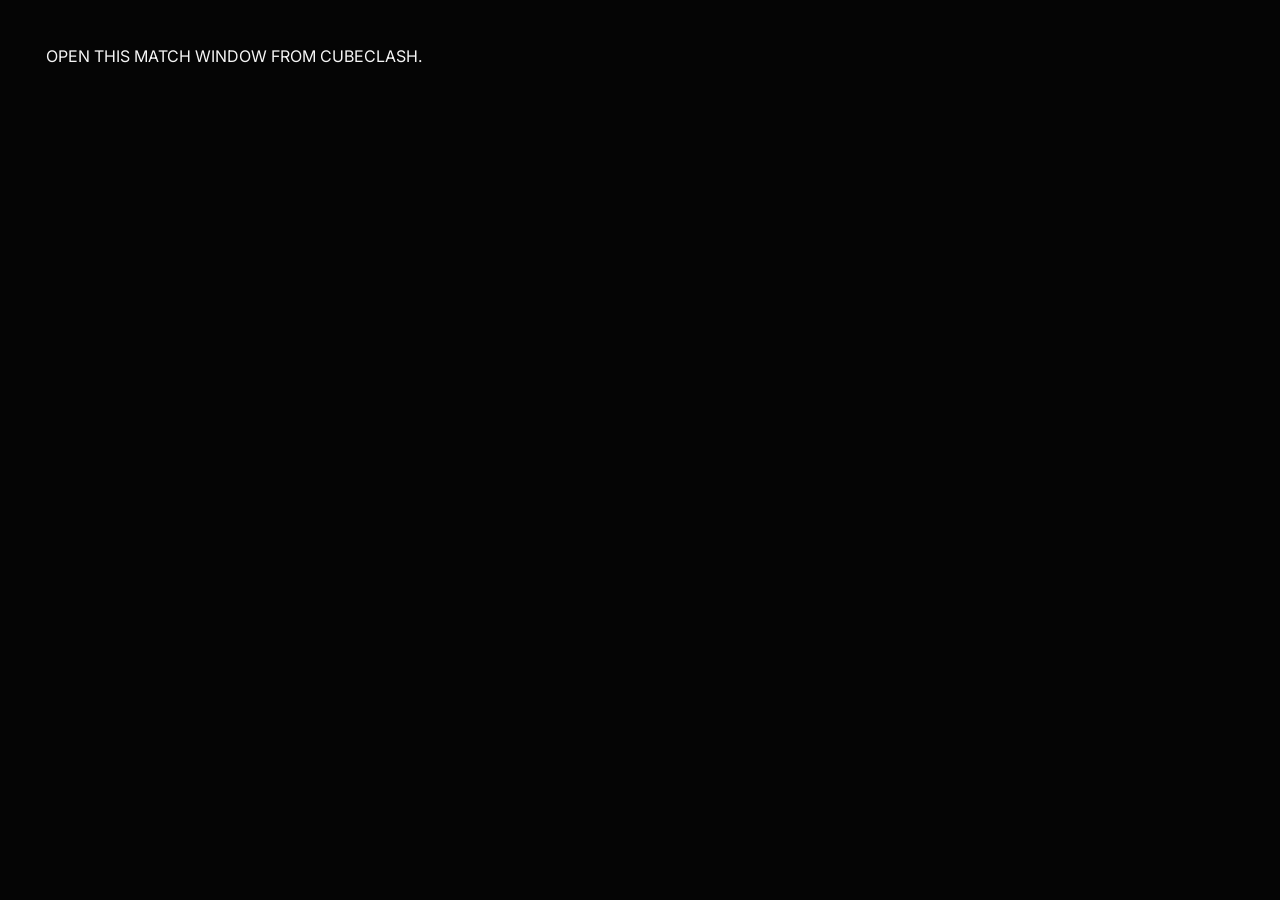
==== match.html @ 4277b712 "Add files via upload" ====
<!doctype html>
<html lang="en"><head><meta charset="utf-8"><meta name="viewport" content="width=device-width,initial-scale=1"><meta name="theme-color" content="#050505"><title>CubeClash Match</title><link rel="stylesheet" href="css/main.css"></head>
<body class="match-window-body"><main id="matchWindowApp"><div class="match-window-loading">WAITING FOR MATCH CONNECTION…</div></main>
<script>
(function(){
  const app=document.getElementById('matchWindowApp');
  function esc(x){return String(x??'').replace(/[&<>"']/g,c=>({'&':'&amp;','<':'&lt;','>':'&gt;','"':'&quot;',"'":'&#39;'}[c]));}
  function render(){
    const bridge=window.opener&&window.opener.CubeClashBridge;
    if(!bridge){app.innerHTML='<div class="match-window-loading">OPEN THIS MATCH WINDOW FROM CUBECLASH.</div>';return;}
    const st=bridge.state;
    document.documentElement.style.colorScheme=st.theme==='light'?'light':'dark';
    document.body.classList.toggle('theme-light',st.theme==='light');
    app.innerHTML=`<div class="match-window"><header class="match-window-head"><div><strong>CUBECLASH MATCH</strong><span>ROOM ${esc(st.roomCode||'—')}</span></div><div class="match-window-status">${esc(st.phase==='solving'?'LIVE':'CONNECTED')}</div></header><section class="match-window-videos"><article><div class="match-window-label">${st.role==='host'?'PLAYER 1 / YOU':'PLAYER 2 / YOU'}</div><video id="local" autoplay muted playsinline></video><span id="localState">CAMERA WAITING</span></article><article><div class="match-window-label">${st.role==='host'?'PLAYER 2 / OPPONENT':'PLAYER 1 / OPPONENT'}</div><video id="remote" autoplay playsinline></video><span id="remoteState">${esc(st.opponent.status||'WAITING')}</span></article></section><section class="match-window-center"><div class="match-window-scramble">${esc(st.scramble||'WAITING FOR SCRAMBLE')}</div><div class="match-window-timers"><div><small>YOU</small><strong id="myTimer">0.00</strong></div><div><small>OPPONENT</small><strong id="oppTimer">${esc(st.opponent.time||'0.00')}</strong></div></div><div class="match-window-note">Camera permission is requested in the main CubeClash tab. Keep it open while the P2P match is active.</div></section></div>`;
    sync();
  }
  function sync(){
    const b=window.opener&&window.opener.CubeClashBridge;if(!b)return;
    const st=b.state;
    const l=document.getElementById('local'),r=document.getElementById('remote');
    if(l&&b.localStream&&l.srcObject!==b.localStream){l.srcObject=b.localStream;l.play().catch(()=>{});document.getElementById('localState').textContent='CAMERA CONNECTED'}
    if(r&&b.remoteStream&&r.srcObject!==b.remoteStream){r.srcObject=b.remoteStream;r.play().catch(()=>{});document.getElementById('remoteState').textContent='OPPONENT CAMERA CONNECTED'}
    const ot=document.getElementById('oppTimer');if(ot)ot.textContent=st.opponent.time||'0.00';
    const os=document.getElementById('remoteState');if(os&&!b.remoteStream)os.textContent=st.opponent.status||'WAITING';
    const mt=document.getElementById('myTimer');if(mt&&st.phase==='solving')mt.textContent='LIVE';
  }
  render();setInterval(()=>{if(window.opener&&!window.opener.closed){if(!document.querySelector('.match-window'))render();sync()}},500);
})();
</script></body></html>
---- css/main.css ----
@import url("https://fonts.googleapis.com/css2?family=Bungee&family=Inter:wght@400;500;600;700;800&family=JetBrains+Mono:wght@400;500;600;700&display=swap");
:root{--bg:#050505;--panel:#090909;--line:#242424;--line2:#343434;--text:#f5f5f5;--muted:#858585;--mono:"JetBrains Mono",ui-monospace,SFMono-Regular,Consolas,monospace;--sans:"Inter",system-ui,sans-serif;--cube-font:"Bungee",Impact,sans-serif}*{box-sizing:border-box}html,body{margin:0;min-height:100%;background:var(--bg);color:var(--text);font-family:var(--sans)}button,input,select,textarea{font:inherit}button{color:inherit}.app-shell{min-height:100vh;display:flex;flex-direction:column}.topbar{height:64px;border-bottom:1px solid var(--line);display:flex;align-items:center;justify-content:space-between;padding:0 clamp(14px,3vw,42px);position:sticky;top:0;z-index:20;background:rgba(5,5,5,.92);backdrop-filter:blur(16px)}.brand{display:flex;align-items:center;gap:10px;background:none;border:0;padding:0;cursor:pointer;font-weight:800;letter-spacing:.12em;font-size:13px}.topbar-right{display:flex;align-items:center;gap:12px;font:600 10px var(--mono);color:var(--muted)}.network-dot{width:7px;height:7px;border-radius:50%;background:#fff;box-shadow:0 0 12px #fff8}.network-dot.off{background:#555;box-shadow:none}.icon-btn,.ghost-btn,.primary-btn,.danger-btn{border:1px solid var(--line2);background:#0a0a0a;min-height:40px;padding:0 14px;border-radius:10px;cursor:pointer;transition:.18s ease}.icon-btn{min-height:32px;padding:0 10px;font:600 10px var(--mono)}.icon-btn:hover,.ghost-btn:hover{border-color:#777;background:#111}.primary-btn{background:#fff;color:#000;border-color:#fff;font-weight:800}.primary-btn:hover{background:#ddd}.danger-btn{border-color:#4a2222;color:#ff8a83}main{flex:1;width:100%;max-width:1500px;margin:0 auto;padding:clamp(18px,4vw,46px)}.footer{display:flex;justify-content:space-between;gap:20px;padding:16px clamp(14px,3vw,42px);border-top:1px solid var(--line);font:500 9px var(--mono);color:#555;letter-spacing:.08em}.view{animation:rise .24s ease both}@keyframes rise{from{opacity:0;transform:translateY(6px)}to{opacity:1;transform:none}}.hero{min-height:calc(100vh - 160px);display:grid;align-items:center}.hero-grid{display:grid;grid-template-columns:1.2fr .8fr;gap:20px}.hero-title{font-size:clamp(52px,9vw,132px);line-height:.85;letter-spacing:-.075em;margin:0;font-weight:800}.hero-title span{color:#555}.hero-copy{max-width:620px;color:#8a8a8a;line-height:1.7;margin:28px 0 0;font-size:14px}.hero-actions,.room-actions{display:flex;gap:10px;flex-wrap:wrap;margin-top:28px}.technical-card{border:1px solid var(--line);background:linear-gradient(145deg,#090909,#050505);padding:22px;position:relative;overflow:hidden;min-height:280px}.technical-card:before{content:"";position:absolute;inset:18px;border:1px dashed #202020}.spec-list{position:relative;z-index:2;display:grid;gap:12px;margin-top:45px}.spec{display:flex;justify-content:space-between;border-bottom:1px solid #171717;padding-bottom:10px;font:500 11px var(--mono)}.spec span:last-child{color:#aaa}.section-title{display:flex;align-items:end;justify-content:space-between;border-bottom:1px solid var(--line);padding-bottom:14px;margin-bottom:18px}.section-title h1{margin:0;font-size:22px}.section-title small{color:#666;font:500 10px var(--mono)}.mode-grid{display:grid;grid-template-columns:repeat(2,1fr);gap:16px}.mode-card{min-height:240px;border:1px solid var(--line);background:#080808;padding:26px;cursor:pointer;text-align:left;position:relative}.mode-card h2{font-size:28px;margin:65px 0 8px}.mode-card p{margin:0;color:#777;line-height:1.6;font-size:13px}.mode-card .index{position:absolute;top:20px;right:22px;color:#555;font:600 10px var(--mono)}.mode-card .corner{position:absolute;left:20px;top:20px;width:24px;height:24px;border-left:1px solid #fff;border-top:1px solid #fff}.timer-page,.room-page{display:grid;gap:18px}.timer-top{display:flex;align-items:center;justify-content:space-between;gap:14px;flex-wrap:wrap}.scramble-bar{border:1px solid var(--line);padding:14px 16px;background:#080808;display:flex;align-items:center;gap:16px}.scramble-text{font:500 clamp(13px,1.5vw,18px) var(--mono);line-height:1.6;flex:1}.scramble-actions{display:flex;gap:8px}.timer-layout{display:grid;grid-template-columns:1fr minmax(260px,430px);gap:18px}.timer-panel{border:1px solid var(--line);background:#070707;display:grid;grid-template-rows:1fr auto;min-width:0}.timer-zone{display:grid;place-items:center;min-height:430px;cursor:pointer;user-select:none;touch-action:manipulation}.timer-status{text-align:center}.timer-value{font:600 clamp(72px,13vw,190px)/.9 var(--mono);letter-spacing:-.08em}.timer-label{font:600 10px var(--mono);letter-spacing:.15em;color:#666;margin-top:16px}.timer-hint{font:500 10px var(--mono);color:#444;margin-top:8px}.timer-panel-footer{border-top:1px solid var(--line);display:grid;grid-template-columns:repeat(3,1fr)}.metric{padding:14px;border-right:1px solid var(--line)}.metric:last-child{border-right:0}.metric small{display:block;color:#555;font:500 9px var(--mono);margin-bottom:7px}.metric strong{font:600 14px var(--mono)}.cube-panel{border:1px solid var(--line);background:#030303;display:flex;flex-direction:column;min-width:0}.cube-head{height:44px;border-bottom:1px solid var(--line);display:flex;align-items:center;justify-content:space-between;padding:0 14px;font:600 9px var(--mono);color:#666}twisty-player{width:100%;height:100%;min-height:430px;--twisty-player-background:#030303}.stats-panel,.room-card,.setting-card{border:1px solid var(--line);padding:18px;background:#070707}.stats-grid{display:grid;grid-template-columns:repeat(4,1fr);gap:10px}.stat-box{border:1px solid var(--line);padding:15px;background:#090909}.stat-box small{display:block;color:#555;font:500 9px var(--mono);margin-bottom:8px}.stat-box strong{font:600 18px var(--mono)}.solves-list{margin-top:18px;border-top:1px solid var(--line)}.solve-row{display:grid;grid-template-columns:48px 1fr 100px 70px;gap:10px;padding:12px 0;border-bottom:1px solid #151515;font:500 11px var(--mono)}.solve-row .muted{color:#555}.room-layout,.settings-grid{display:grid;grid-template-columns:1fr 1fr;gap:18px}.form-grid{display:grid;grid-template-columns:repeat(2,1fr);gap:12px}.field{display:grid;gap:7px}.field label{font:600 9px var(--mono);color:#666}.field input,.field select{width:100%;height:42px;border:1px solid var(--line2);background:#050505;color:#fff;border-radius:9px;padding:0 11px}.checks{display:flex;gap:14px;flex-wrap:wrap;margin:14px 0}.check{display:flex;align-items:center;gap:7px;font:500 10px var(--mono);color:#999}.connection-box{border:1px dashed #3a3a3a;background:#050505;padding:14px;word-break:break-all;font:500 10px/1.7 var(--mono);color:#aaa}.match-grid{display:grid;grid-template-columns:1fr 1.1fr 1fr;gap:12px}.player-card{border:1px solid var(--line);background:#080808;padding:20px;min-height:340px;display:grid;grid-template-rows:auto 1fr auto}.player-name{font:700 11px var(--mono)}.player-state{text-align:center;align-self:center}.player-timer{font:600 clamp(48px,7vw,100px)/.9 var(--mono);letter-spacing:-.08em}.player-state small{display:block;color:#666;font:600 9px var(--mono);margin-top:12px}.center-match{border:1px solid var(--line);background:#050505;padding:16px;display:grid;grid-template-rows:auto 1fr auto;min-height:340px}.center-scramble{font:500 12px/1.7 var(--mono);text-align:center;color:#aaa}.center-cube{min-height:190px;display:grid;place-items:center}.center-cube twisty-player{min-height:190px}.match-controls{display:flex;justify-content:center;gap:8px;flex-wrap:wrap}.empty{border:1px dashed #292929;padding:35px;text-align:center;color:#555}.code-box{width:100%;min-height:150px;background:#050505;color:#aaa;border:1px solid var(--line2);padding:12px;border-radius:9px;font:500 10px/1.6 var(--mono);resize:vertical}.toast{position:fixed;left:50%;bottom:24px;transform:translate(-50%,20px);background:#fff;color:#000;padding:10px 14px;border-radius:10px;font:700 10px var(--mono);opacity:0;pointer-events:none;transition:.2s;z-index:100}.toast.show{opacity:1;transform:translate(-50%,0)}@media(max-width:900px){.hero-grid,.room-layout,.settings-grid,.timer-layout,.match-grid{grid-template-columns:1fr}.timer-zone{min-height:330px}.cube-panel{min-height:360px}.player-card{min-height:210px}.center-match{min-height:320px}}@media(max-width:640px){.topbar{height:58px;padding:0 12px}.topbar-right>span{display:none}main{padding:14px}.footer{font-size:8px}.mode-grid,.form-grid,.stats-grid{grid-template-columns:1fr}.timer-value{font-size:72px}.timer-zone{min-height:270px}.cube-panel{min-height:300px}twisty-player{min-height:290px}.scramble-bar{align-items:flex-start;flex-direction:column}.scramble-actions{width:100%}.scramble-actions button{flex:1}}

/* theme system */
body.theme-light{--bg:#f4f4f4;--panel:#fff;--line:#d8d8d8;--line2:#bcbcbc;--text:#090909;--muted:#686868}
body.theme-light .topbar{background:rgba(244,244,244,.92)}
body.theme-light .network-dot{background:#111;box-shadow:0 0 10px #1114}
body.theme-light .network-dot.off{background:#aaa;box-shadow:none}
body.theme-light .icon-btn,body.theme-light .ghost-btn,body.theme-light .technical-card,body.theme-light .mode-card,body.theme-light .timer-panel,body.theme-light .scramble-bar,body.theme-light .stats-panel,body.theme-light .room-card,body.theme-light .setting-card,body.theme-light .stat-box{background:#fff}
body.theme-light .cube-panel,body.theme-light .center-match{background:#f0f0f0}
body.theme-light .primary-btn{background:#090909;color:#fff;border-color:#090909}
body.theme-light .field input,body.theme-light .field select,body.theme-light .code-box{background:#fff;color:#090909}
body.theme-light .hero-title span{color:#aaa}
.cube-font{font-family:var(--cube-font)!important;letter-spacing:.02em!important}
.menu-screen{min-height:calc(100vh - 128px);display:grid;place-items:center;padding:clamp(20px,5vw,70px) 0}
.menu-wrap{width:min(980px,100%);display:grid;grid-template-columns:1.15fr .85fr;gap:18px}
.menu-main,.theme-panel{border:1px solid var(--line);background:var(--panel);position:relative;overflow:hidden}
.menu-main{padding:clamp(28px,5vw,64px);min-height:540px;display:flex;flex-direction:column;justify-content:center}
.menu-main:before{content:"";position:absolute;inset:22px;border:1px dashed var(--line);pointer-events:none}
.menu-content{position:relative;z-index:2}
.menu-kicker{font:600 10px var(--mono);letter-spacing:.16em;color:var(--muted);margin-bottom:22px}
.menu-title{font:clamp(58px,10vw,128px)/.82 var(--cube-font);margin:0;letter-spacing:.02em}
.menu-title span{display:block;color:var(--muted)}
.menu-sub{max-width:520px;color:var(--muted);font-size:13px;line-height:1.7;margin:28px 0 0}
.menu-actions{display:grid;gap:10px;margin-top:32px;max-width:420px}
.menu-action{min-height:58px;border:1px solid var(--line2);background:transparent;text-align:left;padding:0 18px;display:flex;align-items:center;justify-content:space-between;cursor:pointer;font:600 11px var(--mono);transition:.18s ease}
.menu-action:hover{border-color:var(--text);transform:translateX(3px)}
.menu-action .arrow{font-size:15px}
.theme-panel{padding:24px;display:flex;flex-direction:column;justify-content:space-between;min-height:540px}
.theme-head{display:flex;justify-content:space-between;gap:12px;border-bottom:1px solid var(--line);padding-bottom:14px}
.theme-head strong{font:700 11px var(--mono)}
.theme-head span{font:500 9px var(--mono);color:var(--muted)}
.theme-options{display:grid;gap:12px}
.theme-option{border:1px solid var(--line2);background:transparent;padding:16px;cursor:pointer;text-align:left;transition:.18s ease}
.theme-option:hover,.theme-option.active{border-color:var(--text)}
.theme-option.active{box-shadow:inset 0 0 0 1px var(--text)}
.theme-preview{height:115px;border:1px solid currentColor;margin-bottom:13px;position:relative;display:grid;place-items:center;overflow:hidden}
.theme-preview.dark{background:#050505;color:#fff}.theme-preview.light{background:#f4f4f4;color:#090909}

.theme-option strong{display:block;font:700 11px var(--mono)}
.theme-option small{display:block;color:var(--muted);font:500 9px var(--mono);margin-top:6px}
.menu-note{color:var(--muted);font:500 9px/1.6 var(--mono);border-top:1px solid var(--line);padding-top:14px}
@media(max-width:760px){.menu-wrap{grid-template-columns:1fr}.menu-main,.theme-panel{min-height:auto}.theme-panel{gap:28px}.menu-screen{padding:10px 0 30px}.menu-main{min-height:500px}}

h1,h2,.brand,.section-title h1,.mode-card h2,.primary-btn,.ghost-btn,.icon-btn,.danger-btn{font-family:var(--cube-font),Impact,sans-serif;letter-spacing:.03em}

.tutorial-screen{min-height:calc(100vh - 130px);display:grid;place-items:center;padding:18px 0}.tutorial-card{width:min(1050px,100%);border:1px solid var(--line);background:var(--panel);padding:clamp(24px,5vw,48px);position:relative}.tutorial-card:before{content:"";position:absolute;inset:14px;border:1px dashed var(--line);pointer-events:none}.tutorial-card>*{position:relative;z-index:1}.tutorial-kicker{font:600 10px var(--mono);color:var(--muted);letter-spacing:.12em;margin-bottom:16px}.tutorial-title{font:clamp(34px,6vw,72px);line-height:.95;margin:0;max-width:760px}.tutorial-intro{max-width:680px;color:var(--muted);font-size:13px;line-height:1.7;margin:20px 0 30px}.tutorial-steps{display:grid;grid-template-columns:repeat(3,1fr);gap:10px}.tutorial-steps article{border:1px solid var(--line);padding:18px;min-height:190px;background:color-mix(in srgb,var(--panel) 92%,var(--text) 8%)}.tutorial-steps article>span{font:600 10px var(--mono);color:var(--muted)}.tutorial-steps h2{font-size:16px;margin:35px 0 9px}.tutorial-steps p{font:500 11px/1.65 var(--mono);color:var(--muted);margin:0}.tutorial-actions{margin-top:20px;display:flex;justify-content:flex-end}.tutorial-actions .primary-btn{min-height:46px}@media(max-width:800px){.tutorial-steps{grid-template-columns:1fr 1fr}}@media(max-width:520px){.tutorial-steps{grid-template-columns:1fr}.tutorial-card{padding:22px 18px}.tutorial-card:before{inset:9px}.tutorial-actions .primary-btn{width:100%}}

.cube-viewer-host{width:100%;height:100%;min-height:430px;display:grid;place-items:center;position:relative;overflow:hidden}.cube-viewer{display:block}.cube-loading{font:700 10px var(--mono);letter-spacing:.16em;color:#666}.cube-error{max-width:360px;padding:24px;text-align:center;display:grid;gap:10px;font-family:var(--mono)}.cube-error strong{font-size:11px}.cube-error span,.cube-error small{color:#777;font-size:9px;line-height:1.6}body.theme-light .cube-error span,body.theme-light .cube-error small{color:#777}
.cube3d-wrap{min-height:430px;display:grid;place-items:center;overflow:hidden;perspective:1000px;background:radial-gradient(circle at 50% 42%,#1a1a1a 0,#080808 43%,#020202 80%);touch-action:none}.cube3d{position:relative;transform-style:preserve-3d;transform:rotateX(-28deg) rotateY(-38deg);transition:transform .15s ease;cursor:grab;user-select:none;touch-action:none}.cube3d[data-dragging="1"]{cursor:grabbing;transition:none}.cubelet{position:absolute;left:50%;top:50%;transform-style:preserve-3d;background:linear-gradient(145deg,#242424,#090909);border:2px solid #000;border-radius:7px;box-shadow:inset 0 0 0 1px #303030,0 7px 12px #000;transform-origin:center}.sticker{position:absolute;left:5px;top:5px;width:calc(100% - 10px);height:calc(100% - 10px);border-radius:5px;border:2px solid rgba(0,0,0,.5);box-shadow:inset 2px 2px 3px rgba(255,255,255,.18),inset -2px -2px 3px rgba(0,0,0,.28),0 1px 2px rgba(0,0,0,.7);backface-visibility:hidden;transform-style:preserve-3d}.sticker-R{background:linear-gradient(145deg,#ef3939,#b70f16)}.sticker-O{background:linear-gradient(145deg,#ff9636,#d94a00)}.sticker-W{background:linear-gradient(145deg,#fff,#d7d7d7)}.sticker-Y{background:linear-gradient(145deg,#fff24d,#d6ad00)}.sticker-G{background:linear-gradient(145deg,#35d66d,#087c3a)}.sticker-B{background:linear-gradient(145deg,#4b91ff,#1553a8)}.cube3d-wrap:after{content:"";position:absolute;width:190px;height:34px;border-radius:50%;background:#000;filter:blur(14px);opacity:.75;bottom:62px;left:50%;transform:translateX(-50%);pointer-events:none}.room-link{min-height:120px}.cube-error{max-width:360px;padding:24px;text-align:center;display:grid;gap:10px;font-family:var(--mono)}
body.theme-light .cube3d-wrap{background:radial-gradient(circle at 50% 42%,#fff 0,#f0f0f0 55%,#e6e6e6 100%)}body.theme-light .cubelet{background:linear-gradient(145deg,#303030,#111);box-shadow:inset 0 0 0 1px #555,0 7px 12px #999}body.theme-light .cube3d-wrap:after{background:#888;opacity:.3}

/* multiplayer room + camera */
.room-help{color:var(--muted);font:500 11px/1.65 var(--mono);margin:0 0 16px}.code-input{width:100%;height:54px;border:1px solid var(--line2);background:var(--panel);color:var(--text);padding:0 14px;font:700 15px var(--mono);letter-spacing:.18em;text-transform:uppercase;outline:none}.code-input:focus{border-color:var(--text)}.room-code-box{margin-top:14px;border:1px dashed var(--line2);padding:16px;text-align:center}.room-code-label{font:600 9px var(--mono);letter-spacing:.16em;color:var(--muted);margin-bottom:8px}.room-code{font:800 32px var(--cube-font);letter-spacing:.12em;margin-bottom:12px}.room-card.error{border-color:#b44}.room-card.error h2{color:#b44}.video-row{display:grid;grid-template-columns:1fr 1fr;gap:12px;margin:14px 0}.video-card{position:relative;min-height:220px;border:1px solid var(--line);background:#050505;overflow:hidden}.video-card video{width:100%;height:100%;min-height:220px;display:block;object-fit:cover;background:#000}.video-label{position:absolute;z-index:2;left:12px;top:10px;padding:6px 8px;background:#000c;color:#fff;font:700 9px var(--mono);letter-spacing:.12em}.video-state{position:absolute;z-index:2;right:10px;bottom:10px;padding:6px 8px;background:#000c;color:#aaa;font:600 8px var(--mono)}.match-connection{font:700 9px var(--mono);color:var(--muted);border:1px solid var(--line2);padding:8px 10px}.camera-modal{position:fixed;inset:0;background:#000b;display:grid;place-items:center;z-index:200;padding:18px}.camera-modal[hidden]{display:none}.camera-modal-card{width:min(520px,100%);border:1px solid var(--line);background:var(--panel);padding:30px;box-shadow:0 20px 80px #0008}.camera-modal-card h2{font-size:32px;margin:0 0 12px}.camera-modal-card p{font:500 11px/1.7 var(--mono);color:var(--muted);margin:0 0 22px}.camera-modal-card .room-actions{display:flex;gap:8px;flex-wrap:wrap}.camera-modal-card button{flex:1;min-width:180px}
body.theme-light .video-card{background:#ddd}body.theme-light .video-label,body.theme-light .video-state{background:#fff;color:#111}.theme-light .camera-modal{background:#0006}
@media(max-width:760px){.video-row{grid-template-columns:1fr}.video-card,.video-card video{min-height:190px}.room-code{font-size:27px}}
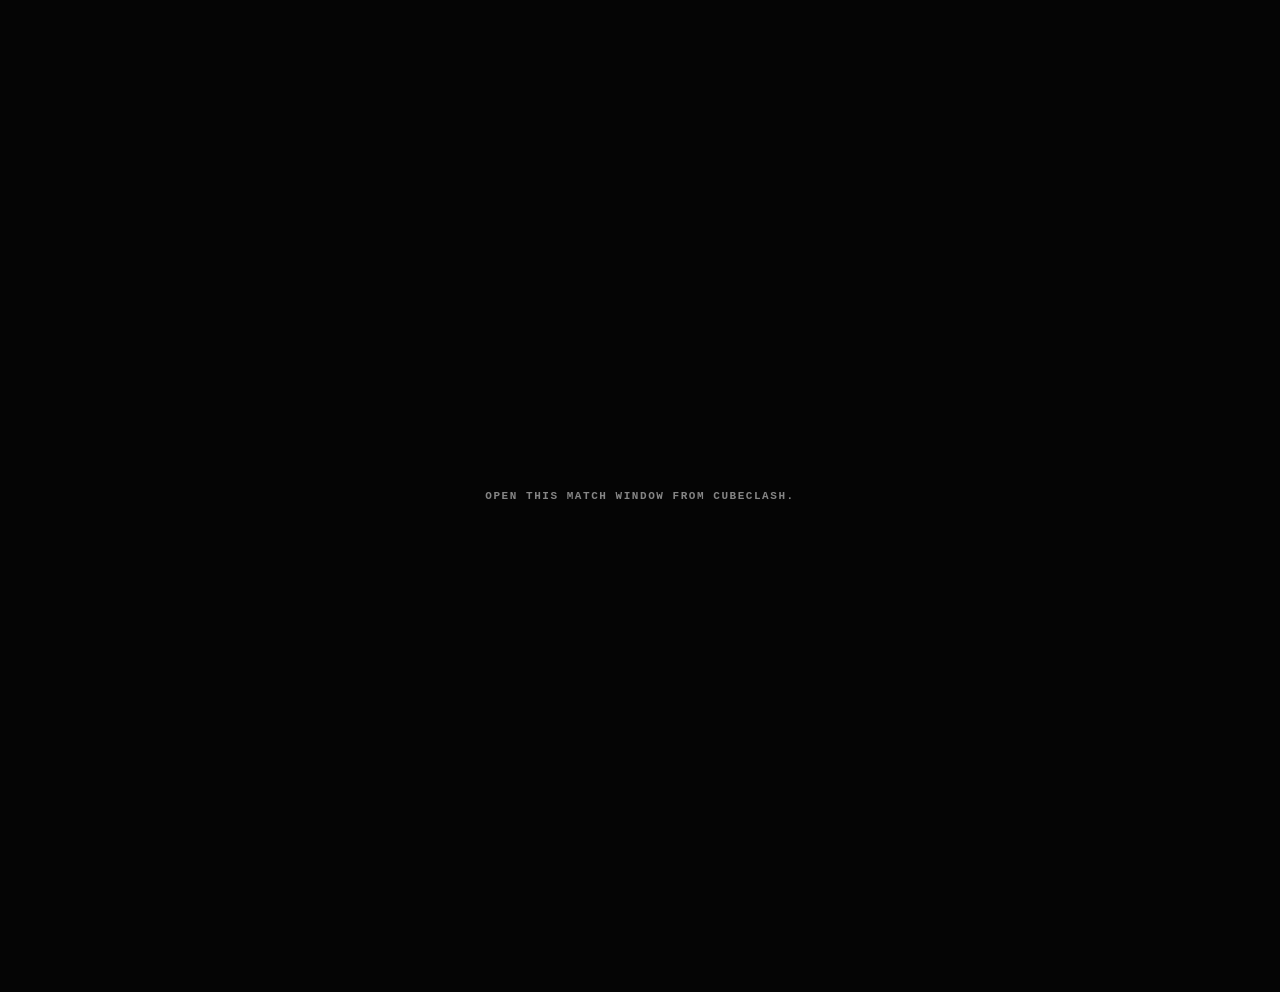
==== commit 3eee7387: "Add files via upload" ====
--- a/match.html
+++ b/match.html
@@ -3,27 +3,14 @@
 <body class="match-window-body"><main id="matchWindowApp"><div class="match-window-loading">WAITING FOR MATCH CONNECTION…</div></main>
 <script>
 (function(){
-  const app=document.getElementById('matchWindowApp');
-  function esc(x){return String(x??'').replace(/[&<>"']/g,c=>({'&':'&amp;','<':'&lt;','>':'&gt;','"':'&quot;',"'":'&#39;'}[c]));}
-  function render(){
-    const bridge=window.opener&&window.opener.CubeClashBridge;
-    if(!bridge){app.innerHTML='<div class="match-window-loading">OPEN THIS MATCH WINDOW FROM CUBECLASH.</div>';return;}
-    const st=bridge.state;
-    document.documentElement.style.colorScheme=st.theme==='light'?'light':'dark';
-    document.body.classList.toggle('theme-light',st.theme==='light');
-    app.innerHTML=`<div class="match-window"><header class="match-window-head"><div><strong>CUBECLASH MATCH</strong><span>ROOM ${esc(st.roomCode||'—')}</span></div><div class="match-window-status">${esc(st.phase==='solving'?'LIVE':'CONNECTED')}</div></header><section class="match-window-videos"><article><div class="match-window-label">${st.role==='host'?'PLAYER 1 / YOU':'PLAYER 2 / YOU'}</div><video id="local" autoplay muted playsinline></video><span id="localState">CAMERA WAITING</span></article><article><div class="match-window-label">${st.role==='host'?'PLAYER 2 / OPPONENT':'PLAYER 1 / OPPONENT'}</div><video id="remote" autoplay playsinline></video><span id="remoteState">${esc(st.opponent.status||'WAITING')}</span></article></section><section class="match-window-center"><div class="match-window-scramble">${esc(st.scramble||'WAITING FOR SCRAMBLE')}</div><div class="match-window-timers"><div><small>YOU</small><strong id="myTimer">0.00</strong></div><div><small>OPPONENT</small><strong id="oppTimer">${esc(st.opponent.time||'0.00')}</strong></div></div><div class="match-window-note">Camera permission is requested in the main CubeClash tab. Keep it open while the P2P match is active.</div></section></div>`;
-    sync();
-  }
-  function sync(){
-    const b=window.opener&&window.opener.CubeClashBridge;if(!b)return;
-    const st=b.state;
-    const l=document.getElementById('local'),r=document.getElementById('remote');
-    if(l&&b.localStream&&l.srcObject!==b.localStream){l.srcObject=b.localStream;l.play().catch(()=>{});document.getElementById('localState').textContent='CAMERA CONNECTED'}
-    if(r&&b.remoteStream&&r.srcObject!==b.remoteStream){r.srcObject=b.remoteStream;r.play().catch(()=>{});document.getElementById('remoteState').textContent='OPPONENT CAMERA CONNECTED'}
-    const ot=document.getElementById('oppTimer');if(ot)ot.textContent=st.opponent.time||'0.00';
-    const os=document.getElementById('remoteState');if(os&&!b.remoteStream)os.textContent=st.opponent.status||'WAITING';
-    const mt=document.getElementById('myTimer');if(mt&&st.phase==='solving')mt.textContent='LIVE';
-  }
-  render();setInterval(()=>{if(window.opener&&!window.opener.closed){if(!document.querySelector('.match-window'))render();sync()}},500);
+const app=document.getElementById('matchWindowApp');
+const esc=x=>String(x??'').replace(/[&<>"']/g,c=>({'&':'&amp;','<':'&lt;','>':'&gt;','"':'&quot;',"'":'&#39;'}[c]));
+function rot(v,axis,dir){let[x,y,z]=v;if(axis==='x')return dir>0?[x,-z,y]:[x,z,-y];if(axis==='y')return dir>0?[z,y,-x]:[-z,y,x];return dir>0?[-y,x,z]:[y,-x,z]}
+function build(size,scramble){const coords=[];for(let x=0;x<size;x++)for(let y=0;y<size;y++)for(let z=0;z<size;z++)coords.push({p:[x*2/(size-1)-1,y*2/(size-1)-1,z*2/(size-1)-1],stickers:[]});const colors={x1:'R',x0:'O',y1:'W',y0:'Y',z1:'G',z0:'B'};for(const c of coords){const[x,y,z]=c.p;if(x===1)c.stickers.push([[1,0,0],colors.x1]);if(x===-1)c.stickers.push([[-1,0,0],colors.x0]);if(y===1)c.stickers.push([[0,1,0],colors.y1]);if(y===-1)c.stickers.push([[0,-1,0],colors.y0]);if(z===1)c.stickers.push([[0,0,1],colors.z1]);if(z===-1)c.stickers.push([[0,0,-1],colors.z0]);}for(const token of scramble.trim().split(/\s+/)){if(!token)continue;const face=token[0],turns=token.endsWith('2')?2:1,dir=token.includes("'")?-1:1,axis={R:'x',L:'x',U:'y',D:'y',F:'z',B:'z'}[face],layer={R:1,L:-1,U:1,D:-1,F:1,B:-1}[face],sign={R:-1,L:1,U:1,D:-1,F:-1,B:1}[face];for(let n=0;n<turns;n++)for(const c of coords){const i=axis==='x'?0:axis==='y'?1:2;if(c.p[i]!==layer)continue;c.p=rot(c.p,axis,sign*dir);c.stickers=c.stickers.map(([normal,color])=>[rot(normal,axis,sign*dir),color]);}}return coords}
+function stTransform(n,d){const[x,y,z]=n;if(x===1)return`rotateY(90deg) translateZ(${d}px)`;if(x===-1)return`rotateY(-90deg) translateZ(${d}px)`;if(y===1)return`rotateX(90deg) translateZ(${d}px)`;if(y===-1)return`rotateX(-90deg) translateZ(${d}px)`;if(z===1)return`translateZ(${d}px)`;return`rotateY(180deg) translateZ(${d}px)`}
+function drawCube(root,puzzle,scramble){const size=puzzle==='222'?2:3,gap=size===2?7:5,cubie=size===2?62:48,pitch=cubie+gap,step=size===2?pitch/2:pitch,d=cubie/2;root.innerHTML='';root.style.width=`${size*pitch}px`;root.style.height=`${size*pitch}px`;for(const c of build(size,scramble)){const el=document.createElement('div');el.className='cubelet';el.style.width= cubie+'px';el.style.height=cubie+'px';el.style.setProperty('--half',d+'px');el.style.transform=`translate3d(${c.p[0]*step}px,${-c.p[1]*step}px,${c.p[2]*step}px)`;for(const[n,color]of c.stickers){const st=document.createElement('i');st.className='sticker '+color;st.style.transform=stTransform(n,d+1);el.appendChild(st)}root.appendChild(el)}}
+function render(){const b=window.opener&&window.opener.CubeClashBridge;if(!b){app.innerHTML='<div class="match-window-loading">OPEN THIS MATCH WINDOW FROM CUBECLASH.</div>';return}const st=b.state;document.documentElement.style.colorScheme=st.theme==='light'?'light':'dark';document.body.classList.toggle('theme-light',st.theme==='light');app.innerHTML=`<div class="match-window"><header class="match-window-head"><div><strong>CUBECLASH MATCH</strong><span>ROOM ${esc(st.roomCode||'—')}</span></div><div class="match-window-status">${esc(st.phase==='solving'?'LIVE':'CONNECTED')}</div></header><section class="match-window-videos"><article><div class="match-window-label">${st.role==='host'?'PLAYER 1 / YOU':'PLAYER 2 / YOU'}</div><video id="local" autoplay muted playsinline></video><span id="localState">CAMERA WAITING</span></article><article><div class="match-window-label">${st.role==='host'?'PLAYER 2 / OPPONENT':'PLAYER 1 / OPPONENT'}</div><video id="remote" autoplay playsinline></video><span id="remoteState">${esc(st.opponent.status||'WAITING')}</span></article></section><section class="match-window-center"><div class="match-window-scramble">${esc(st.scramble||'WAITING FOR SCRAMBLE')}</div><div class="match-window-cube-wrap"><div id="matchCube" class="cube3d"></div></div><div class="match-window-timers"><div><small>YOU</small><strong id="myTimer">0.00</strong></div><div><small>OPPONENT</small><strong id="oppTimer">${esc(st.opponent.time||'0.00')}</strong></div></div></section></div>`;drawCube(document.getElementById('matchCube'),st.puzzle||'333',st.scramble||'');sync()}
+function sync(){const b=window.opener&&window.opener.CubeClashBridge;if(!b)return;const st=b.state,l=document.getElementById('local'),r=document.getElementById('remote');if(l&&b.localStream&&l.srcObject!==b.localStream){l.srcObject=b.localStream;l.play().catch(()=>{});document.getElementById('localState').textContent='CAMERA CONNECTED'}if(r&&b.remoteStream&&r.srcObject!==b.remoteStream){r.srcObject=b.remoteStream;r.play().catch(()=>{});document.getElementById('remoteState').textContent='OPPONENT CAMERA CONNECTED'}const ot=document.getElementById('oppTimer');if(ot)ot.textContent=st.opponent.time||'0.00';const mt=document.getElementById('myTimer');if(mt&&st.phase==='solving')mt.textContent='LIVE'}
+render();setInterval(()=>{if(window.opener&&!window.opener.closed){const b=window.opener.CubeClashBridge;if(b){const old=document.querySelector('.match-window');if(!old)render();else sync()}}},500);
 })();
-</script></body></html>
+</script></body></html>
--- a/css/main.css
+++ b/css/main.css
@@ -54,3 +54,7 @@
 .room-help{color:var(--muted);font:500 11px/1.65 var(--mono);margin:0 0 16px}.code-input{width:100%;height:54px;border:1px solid var(--line2);background:var(--panel);color:var(--text);padding:0 14px;font:700 15px var(--mono);letter-spacing:.18em;text-transform:uppercase;outline:none}.code-input:focus{border-color:var(--text)}.room-code-box{margin-top:14px;border:1px dashed var(--line2);padding:16px;text-align:center}.room-code-label{font:600 9px var(--mono);letter-spacing:.16em;color:var(--muted);margin-bottom:8px}.room-code{font:800 32px var(--cube-font);letter-spacing:.12em;margin-bottom:12px}.room-card.error{border-color:#b44}.room-card.error h2{color:#b44}.video-row{display:grid;grid-template-columns:1fr 1fr;gap:12px;margin:14px 0}.video-card{position:relative;min-height:220px;border:1px solid var(--line);background:#050505;overflow:hidden}.video-card video{width:100%;height:100%;min-height:220px;display:block;object-fit:cover;background:#000}.video-label{position:absolute;z-index:2;left:12px;top:10px;padding:6px 8px;background:#000c;color:#fff;font:700 9px var(--mono);letter-spacing:.12em}.video-state{position:absolute;z-index:2;right:10px;bottom:10px;padding:6px 8px;background:#000c;color:#aaa;font:600 8px var(--mono)}.match-connection{font:700 9px var(--mono);color:var(--muted);border:1px solid var(--line2);padding:8px 10px}.camera-modal{position:fixed;inset:0;background:#000b;display:grid;place-items:center;z-index:200;padding:18px}.camera-modal[hidden]{display:none}.camera-modal-card{width:min(520px,100%);border:1px solid var(--line);background:var(--panel);padding:30px;box-shadow:0 20px 80px #0008}.camera-modal-card h2{font-size:32px;margin:0 0 12px}.camera-modal-card p{font:500 11px/1.7 var(--mono);color:var(--muted);margin:0 0 22px}.camera-modal-card .room-actions{display:flex;gap:8px;flex-wrap:wrap}.camera-modal-card button{flex:1;min-width:180px}
 body.theme-light .video-card{background:#ddd}body.theme-light .video-label,body.theme-light .video-state{background:#fff;color:#111}.theme-light .camera-modal{background:#0006}
 @media(max-width:760px){.video-row{grid-template-columns:1fr}.video-card,.video-card video{min-height:190px}.room-code{font-size:27px}}
+
+.match-window-body{min-height:100vh;background:var(--bg);color:var(--text);font-family:var(--sans)}.match-window{min-height:100vh;padding:22px;display:grid;grid-template-rows:auto auto 1fr;gap:16px}.match-window-head{border:1px solid var(--line);padding:16px 18px;display:flex;justify-content:space-between;align-items:center;gap:16px;background:var(--panel)}.match-window-head strong{display:block;font:800 18px var(--cube-font)}.match-window-head span{display:block;margin-top:6px;color:var(--muted);font:500 9px var(--mono)}.match-window-status{font:700 10px var(--mono);color:var(--muted);border:1px solid var(--line2);padding:8px 10px}.match-window-videos{display:grid;grid-template-columns:1fr 1fr;gap:16px}.match-window-videos article{position:relative;min-height:300px;border:1px solid var(--line);background:#050505;overflow:hidden}.match-window-videos video{width:100%;height:100%;min-height:300px;object-fit:cover;display:block;background:#000}.match-window-label{position:absolute;z-index:2;top:12px;left:12px;padding:7px 9px;background:#000c;color:#fff;font:700 9px var(--mono);letter-spacing:.1em}.match-window-videos article>span{position:absolute;z-index:2;right:12px;bottom:12px;padding:7px 9px;background:#000c;color:#aaa;font:600 8px var(--mono)}.match-window-center{border:1px solid var(--line);background:var(--panel);display:grid;place-items:center;align-content:center;gap:28px;padding:34px;min-height:280px}.match-window-scramble{max-width:1000px;text-align:center;font:600 clamp(13px,2vw,20px)/1.6 var(--mono);color:var(--muted)}.match-window-timers{width:min(900px,100%);display:grid;grid-template-columns:1fr 1fr;gap:14px}.match-window-timers>div{border:1px solid var(--line);padding:22px;text-align:center}.match-window-timers small{display:block;color:var(--muted);font:700 9px var(--mono);margin-bottom:10px}.match-window-timers strong{font:600 clamp(48px,9vw,120px) var(--mono);letter-spacing:-.08em}.match-window-note{color:var(--muted);font:500 9px/1.6 var(--mono);text-align:center}.match-window-loading{min-height:100vh;display:grid;place-items:center;font:700 11px var(--mono);letter-spacing:.14em;color:var(--muted)}body.theme-light .match-window-videos article{background:#ddd}@media(max-width:760px){.match-window{padding:12px}.match-window-videos{grid-template-columns:1fr}.match-window-videos article,.match-window-videos video{min-height:220px}.match-window-timers{grid-template-columns:1fr}}
+
+.match-window-cube-wrap{width:min(430px,90vw);height:360px;display:grid;place-items:center;perspective:1000px;background:radial-gradient(circle at 50% 45%,#181818 0,#080808 48%,#020202 100%);border:1px solid var(--line);overflow:hidden}.match-window-cube-wrap .cube3d{transform:rotateX(-28deg) rotateY(-38deg) scale(.86)}.theme-light .match-window-cube-wrap{background:radial-gradient(circle at 50% 45%,#fff 0,#eee 55%,#e2e2e2 100%)}
